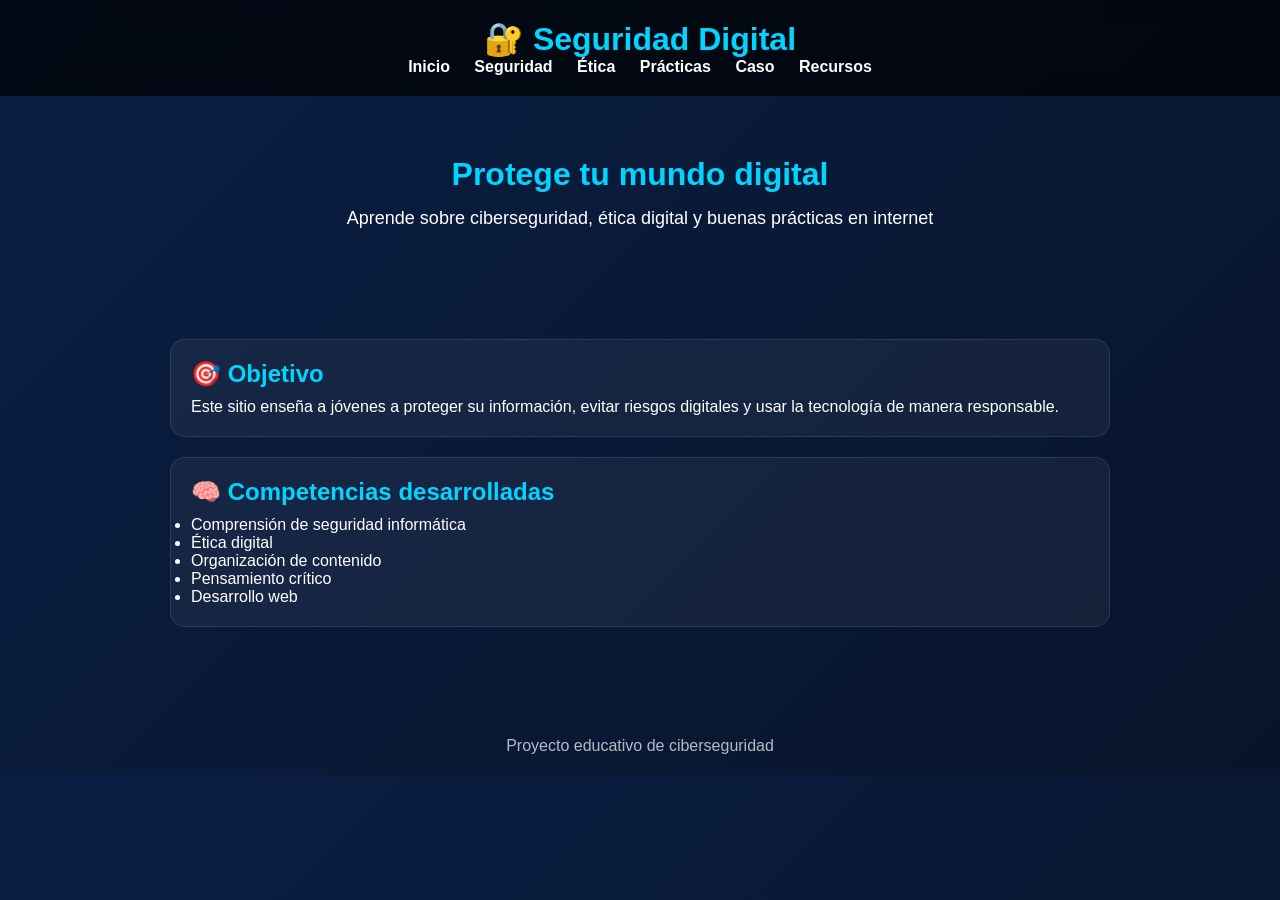
==== Seguridad.html @ f69aab45 "Add files via upload" ====
<!DOCTYPE html>
<html>
<head>
  <title>Seguridad Digital</title>
  <link rel="stylesheet" href="styles.css">
</head>
<body>

<header>
  <h1>🔐 Seguridad Digital</h1>
  <nav>
    <a href="index.html">Inicio</a>
    <a href="seguridad.html">Seguridad</a>
    <a href="etica.html">Ética</a>
    <a href="practicas.html">Prácticas</a>
    <a href="caso.html">Caso</a>
    <a href="recursos.html">Recursos</a>
  </nav>
</header>

<div class="hero">
  <h1>Protege tu mundo digital</h1>
  <p>Aprende sobre ciberseguridad, ética digital y buenas prácticas en internet</p>
</div>

<div class="container">

  <div class="card">
    <h2>🎯 Objetivo</h2>
    <p>Este sitio enseña a jóvenes a proteger su información, evitar riesgos digitales y usar la tecnología de manera responsable.</p>
  </div>

  <div class="card">
    <h2>🧠 Competencias desarrolladas</h2>
    <ul>
      <li>Comprensión de seguridad informática</li>
      <li>Ética digital</li>
      <li>Organización de contenido</li>
      <li>Pensamiento crítico</li>
      <li>Desarrollo web</li>
    </ul>
  </div>

</div>

<footer>
  Proyecto educativo de ciberseguridad
</footer>

</body>
</html>
---- styles.css ----
* {
  margin: 0;
  padding: 0;
  box-sizing: border-box;
}

body {
  font-family: 'Segoe UI', sans-serif;
  background: linear-gradient(135deg, #0a1f44, #08142b);
  color: white;
}

header {
  background: rgba(0,0,0,0.7);
  padding: 20px;
  position: sticky;
  top: 0;
  backdrop-filter: blur(10px);
}

nav {
  text-align: center;
}

nav a {
  color: white;
  margin: 10px;
  text-decoration: none;
  font-weight: bold;
  transition: 0.3s;
}

nav a:hover {
  color: #00d4ff;
}

.container {
  padding: 30px;
  max-width: 1000px;
  margin: auto;
}

.card {
  background: rgba(255,255,255,0.05);
  padding: 20px;
  margin: 20px 0;
  border-radius: 15px;
  transition: 0.3s;
  border: 1px solid rgba(255,255,255,0.1);
}

.card:hover {
  transform: translateY(-5px);
}

h1 {
  text-align: center;
  color: #00d4ff;
}

h2 {
  color: #00d4ff;
  margin-bottom: 10px;
}

.hero {
  text-align: center;
  padding: 60px 20px;
}

.hero p {
  margin-top: 15px;
  font-size: 18px;
}

footer {
  text-align: center;
  padding: 20px;
  margin-top: 40px;
  opacity: 0.7;
}
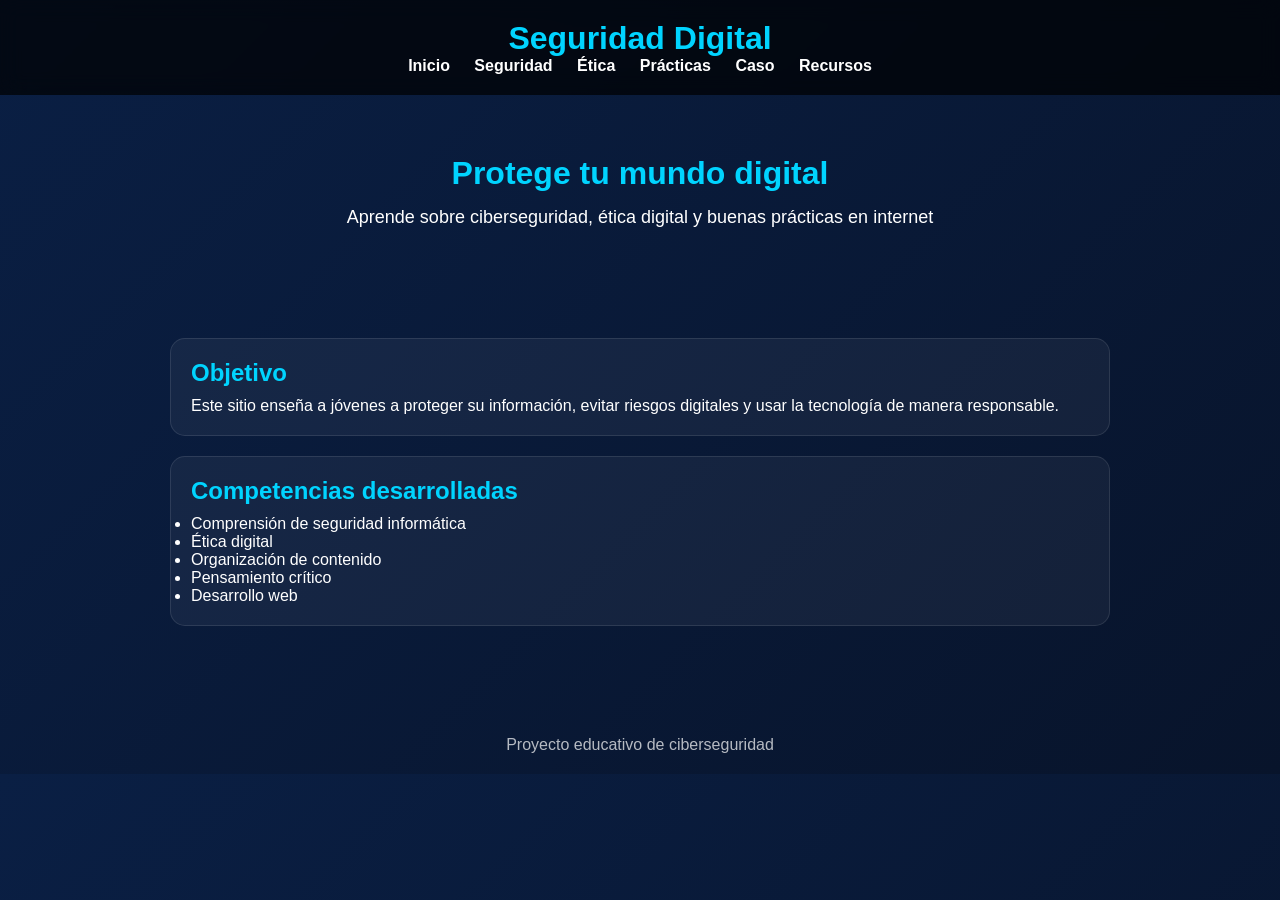
==== commit d59932f0: "Update Seguridad.html" ====
--- a/Seguridad.html
+++ b/Seguridad.html
@@ -7,7 +7,7 @@
 <body>
 
 <header>
-  <h1>🔐 Seguridad Digital</h1>
+  <h1> Seguridad Digital</h1>
   <nav>
     <a href="index.html">Inicio</a>
     <a href="seguridad.html">Seguridad</a>
@@ -26,12 +26,12 @@
 <div class="container">
 
   <div class="card">
-    <h2>🎯 Objetivo</h2>
+    <h2> Objetivo</h2>
     <p>Este sitio enseña a jóvenes a proteger su información, evitar riesgos digitales y usar la tecnología de manera responsable.</p>
   </div>
 
   <div class="card">
-    <h2>🧠 Competencias desarrolladas</h2>
+    <h2> Competencias desarrolladas</h2>
     <ul>
       <li>Comprensión de seguridad informática</li>
       <li>Ética digital</li>
@@ -48,4 +48,4 @@
 </footer>
 
 </body>
-</html>+</html>
